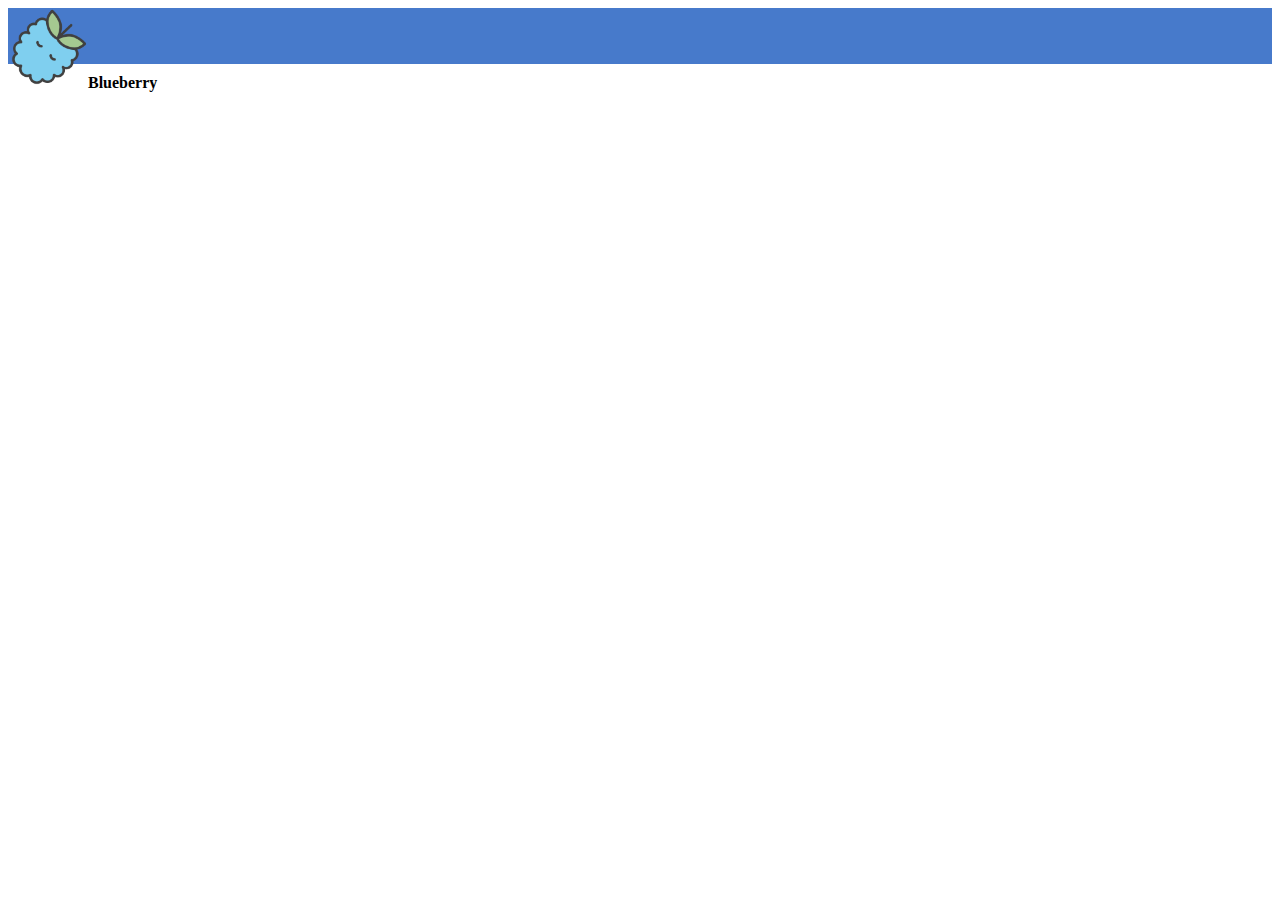
==== index.html @ 13e26dff "반응형웹만들기" ====
<!DOCTYPE html>
<html lang="en">
<head>
    <meta charset="UTF-8">
    <meta name="viewport" content="width=device-width, initial-scale=1.0">
    <title>반응형웹</title>
    <link rel="stylesheet" href="./main.css">
</head>
<body>
    <header><img src="./images/main_icon.png" alt="메인아이콘" width="80px">Blueberry</header>
    
</body>
</html>
---- main.css ----
header {
    background-color: rgb(71, 122, 203);
    height: 56px;
    font-weight: bold;
}
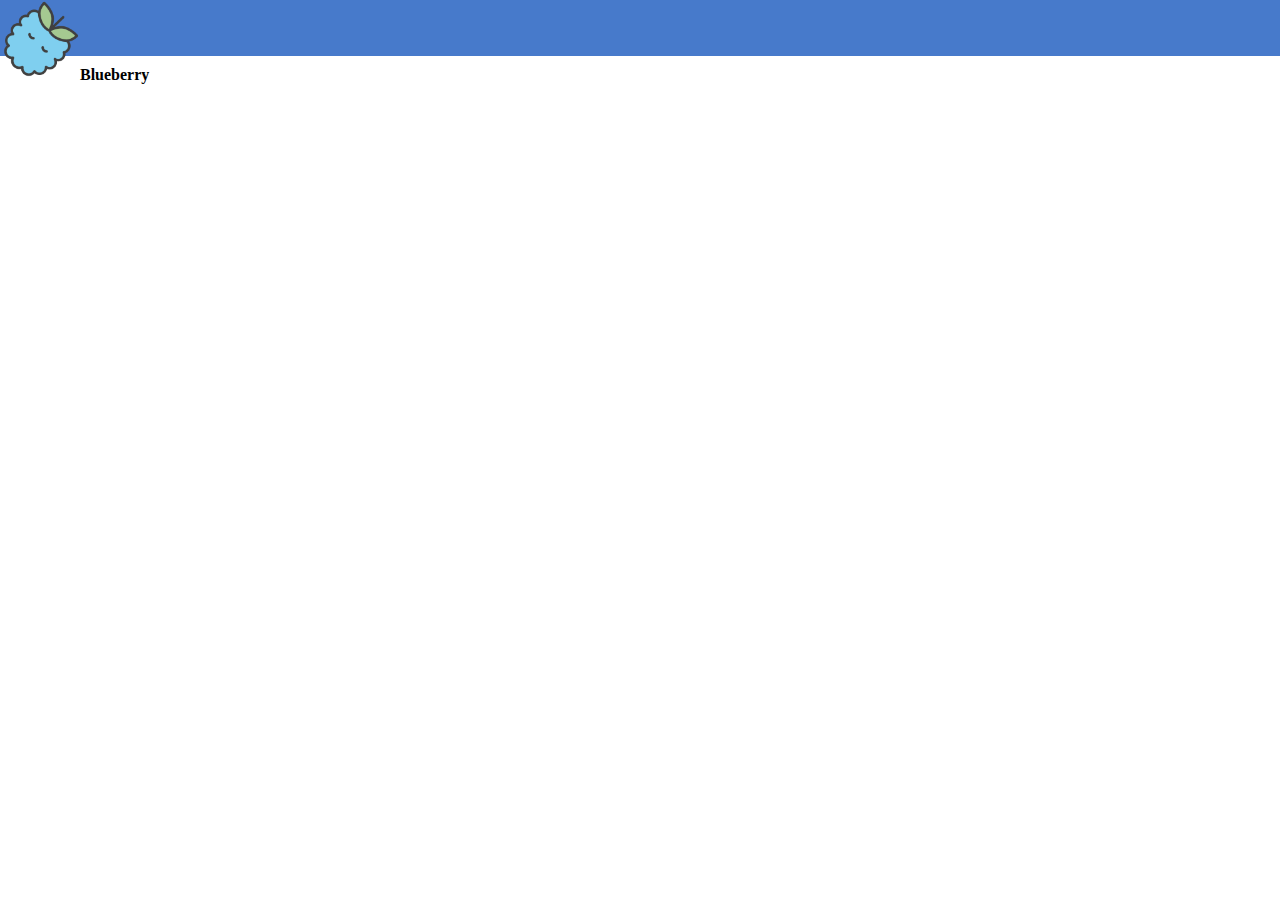
==== commit 7cf83d11: "반응형" ====
--- a/index.html
+++ b/index.html
@@ -4,10 +4,19 @@
     <meta charset="UTF-8">
     <meta name="viewport" content="width=device-width, initial-scale=1.0">
     <title>반응형웹</title>
+    <script src="https://code.jquery.com/jquery-3.7.1.min.js" integrity="sha256-/JqT3SQfawRcv/BIHPThkBvs0OEvtFFmqPF/lYI/Cxo=" crossorigin="anonymous"></script>
+    <!-- <script>$(document).ready(function() {
+        $("p").click(function() {
+            $(this).hide();
+        })
+    })
+   
+    </script> -->
     <link rel="stylesheet" href="./main.css">
 </head>
 <body>
     <header><img src="./images/main_icon.png" alt="메인아이콘" width="80px">Blueberry</header>
-    
+<section class="side"></section>
+<section class="main"></section>
 </body>
 </html>--- a/main.css
+++ b/main.css
@@ -1,3 +1,16 @@
+* {
+    box-sizing: border-box;
+    margin: 0;
+    padding: 0;
+  }
+  html {
+    height: 100vh;
+  }
+  body {
+    height: 100%;
+    display: flex;
+    flex-direction: column;
+  }
 
 header {
     background-color: rgb(71, 122, 203);
